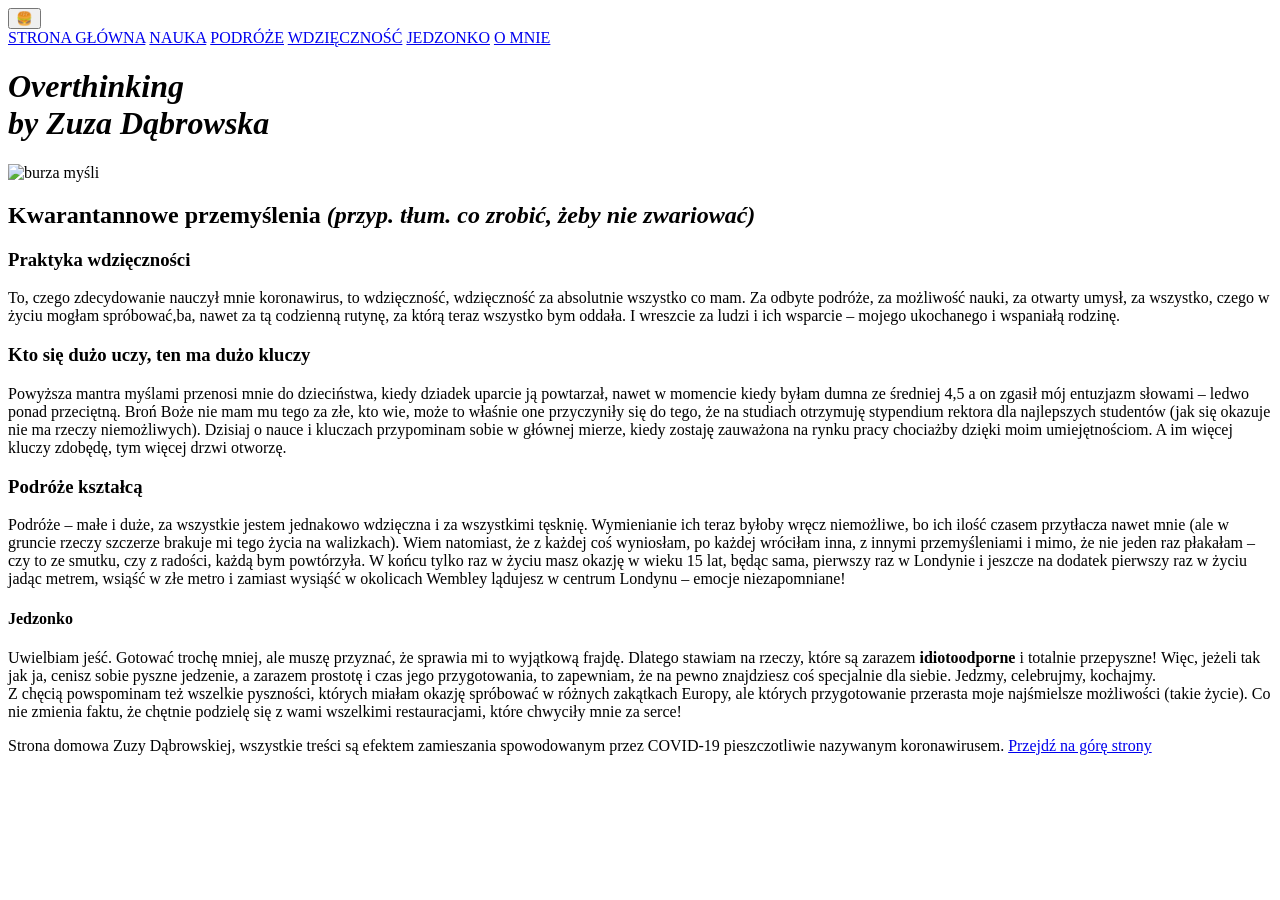
==== src/pages/index.html @ 70dcc4c2 "opengraph" ====
<!DOCTYPE html>
<html lang="pl">
  <head>
    <meta charset="UTF-8" />
    <meta name="viewport" content="width=device-width, initial-scale=1.0" />
    <link rel="icon" type="image/png" sizes="32x32" href="favicon-32x32.png" />
    <link rel="icon" type="image/png" sizes="96x96" href="favicon-96x96.png" />
    <link rel="icon" type="image/png" sizes="16x16" href="favicon-16x16.png" />
    <link rel="shortcut icon" type="image/x-icon" href="favicon.ico">
    <meta property="og:title" content="Simple save-load editor" />
    <meta
      property="og:url"
      content="https://zuzanna-dabrowska.github.io/homepage-webpack"/>
    <meta property="og:image" content="https://github.com/zuzanna-dabrowska/homepage-webpack/blob/master/public/homepage.png" />
    <title>Document</title>
  </head>

  <body>
    <header class="header">
      <button class="hamburger hamburger--js" aria-label="otwórz menu">🍔</button>
      <nav class="navigation__box navigation--js">
        <div class="navigation__box--links">
          <a class="navigation--link" href="index.html">STRONA GŁÓWNA</a>
          <a class="navigation--link" href="learning.html">NAUKA</a>
          <a class="navigation--link" href="travelling.html">PODRÓŻE</a>
          <a class="navigation--link" href="gratitude.html">WDZIĘCZNOŚĆ</a>
          <a class="navigation--link" href="foodie.html">JEDZONKO</a>
          <a class="navigation--link" href="about.html">O MNIE</a>
        </div>
      </nav>
    </header>

    <main class="main" id="top">
      <header>
        <div class="logo__box">
          <h1 class="main__header">
            <i>Overthinking<br />by Zuza Dąbrowska</i>
          </h1>
          <div class="logo__box--inside">
            <img
              class="logo__box--picture"
              src="https://psychologpisze-b41b.kxcdn.com//wp-content/uploads/2015/02/maxresdefault.jpg"
              alt="burza myśli"
              width="200"
              height="100"
            />
          </div>
        </div>
      </header>

      <section class="main-section">
        <h2 class="main-section__header">Kwarantannowe przemyślenia
          <i>(przyp. tłum. co zrobić, żeby nie zwariować)</i>
        </h2>

        <article class="gratitude-article">
          <h3 class="gratitude-article__header">Praktyka wdzięczności</h3>
          <p class="gratitude-article__text">
            To, czego zdecydowanie nauczył mnie koronawirus, to wdzięczność,
            wdzięczność za absolutnie wszystko co mam. Za odbyte podróże, za
            możliwość nauki, za otwarty umysł, za wszystko, czego w życiu mogłam
            spróbować,ba, nawet za tą codzienną rutynę, za którą teraz wszystko
            bym oddała. I wreszcie za ludzi i ich wsparcie – mojego ukochanego i
            wspaniałą rodzinę.
          </p>
        </article>

        <article class="learning-article">
          <h3 class="learning-article__header">
            Kto się dużo uczy, ten ma dużo kluczy
          </h3>
          <p class="learning-article__text">
            Powyższa mantra myślami przenosi mnie do dzieciństwa, kiedy dziadek
            uparcie ją powtarzał, nawet w momencie kiedy byłam dumna ze średniej
            4,5 a on zgasił mój entuzjazm słowami – ledwo ponad przeciętną. Broń
            Boże nie mam mu tego za złe, kto wie, może to właśnie one
            przyczyniły się do tego, że na studiach otrzymuję stypendium rektora
            dla najlepszych studentów (jak się okazuje nie ma rzeczy
            niemożliwych). Dzisiaj o nauce i kluczach przypominam sobie w
            głównej mierze, kiedy zostaję zauważona na rynku pracy chociażby
            dzięki moim umiejętnościom. A im więcej kluczy zdobędę, tym więcej
            drzwi otworzę.
          </p>
        </article>

        <article class="travelling-article">
          <h3 class="travelling-article__header">Podróże kształcą</h3>
          <p class="travelling-article__text">
            Podróże – małe i duże, za wszystkie jestem jednakowo wdzięczna i za
            wszystkimi tęsknię. Wymienianie ich teraz byłoby wręcz niemożliwe,
            bo ich ilość czasem przytłacza nawet mnie (ale w gruncie rzeczy
            szczerze brakuje mi tego życia na walizkach). Wiem natomiast, że z
            każdej coś wyniosłam, po każdej wróciłam inna, z innymi
            przemyśleniami i mimo, że nie jeden raz płakałam – czy to ze smutku,
            czy z radości, każdą bym powtórzyła. W końcu tylko raz w życiu masz
            okazję w wieku 15 lat, będąc sama, pierwszy raz w Londynie i jeszcze
            na dodatek pierwszy raz w życiu jadąc metrem, wsiąść w złe metro i
            zamiast wysiąść w okolicach Wembley lądujesz w centrum Londynu –
            emocje niezapomniane!
          </p>
        </article>

        <article class="foodie-article">
          <h4 class="foodie-article__header foodie-article__header--js">
            Jedzonko
          </h4>
          <p>
            Uwielbiam jeść. Gotować trochę mniej, ale muszę przyznać, że sprawia
            mi to wyjątkową frajdę. Dlatego stawiam na rzeczy, które są zarazem
            <b>idiotoodporne</b> i totalnie przepyszne! Więc, jeżeli tak jak ja,
            cenisz sobie pyszne jedzenie, a zarazem prostotę i czas jego
            przygotowania, to zapewniam, że na pewno znajdziesz coś specjalnie
            dla siebie. Jedzmy, celebrujmy, kochajmy.<br />
            Z chęcią powspominam też wszelkie pyszności, których miałam okazję
            spróbować w różnych zakątkach Europy, ale których przygotowanie
            przerasta moje najśmielsze możliwości (takie życie). Co nie zmienia
            faktu, że chętnie podzielę się z wami wszelkimi restauracjami, które
            chwyciły mnie za serce!
          </p>
        </article>
      </section>

      <footer class="footer">
        Strona domowa Zuzy Dąbrowskiej, wszystkie treści są efektem zamieszania
        spowodowanym przez COVID-19 pieszczotliwie nazywanym koronawirusem.
        <a href="#top">Przejdź na górę strony</a>
      </footer>
    </main>
  </body>
</html>
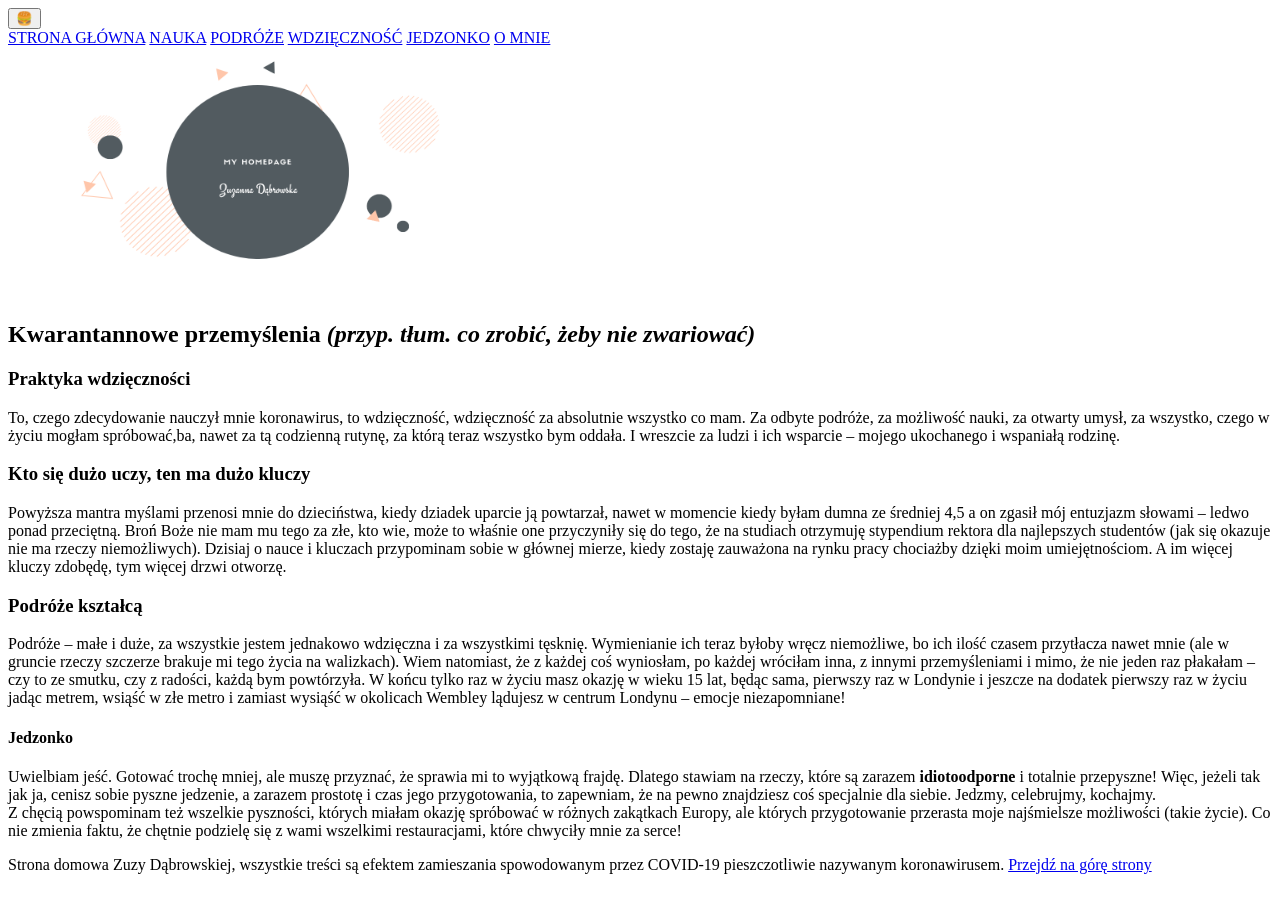
==== commit be360a9d: "logo change" ====
--- a/src/pages/index.html
+++ b/src/pages/index.html
@@ -1,5 +1,5 @@
 <!DOCTYPE html>
-<html lang="pl">
+<html lang="en">
   <head>
     <meta charset="UTF-8" />
     <meta name="viewport" content="width=device-width, initial-scale=1.0" />
@@ -7,12 +7,12 @@
     <link rel="icon" type="image/png" sizes="96x96" href="favicon-96x96.png" />
     <link rel="icon" type="image/png" sizes="16x16" href="favicon-16x16.png" />
     <link rel="shortcut icon" type="image/x-icon" href="favicon.ico">
-    <meta property="og:title" content="Simple save-load editor" />
+    <meta property="og:title" content="My homepage" />
     <meta
       property="og:url"
       content="https://zuzanna-dabrowska.github.io/homepage-webpack"/>
     <meta property="og:image" content="https://github.com/zuzanna-dabrowska/homepage-webpack/blob/master/public/homepage.png" />
-    <title>Document</title>
+    <title>My homepage</title>
   </head>
 
   <body>
@@ -33,19 +33,13 @@
     <main class="main" id="top">
       <header>
         <div class="logo__box">
-          <h1 class="main__header">
-            <i>Overthinking<br />by Zuza Dąbrowska</i>
-          </h1>
-          <div class="logo__box--inside">
             <img
-              class="logo__box--picture"
-              src="https://psychologpisze-b41b.kxcdn.com//wp-content/uploads/2015/02/maxresdefault.jpg"
-              alt="burza myśli"
-              width="200"
-              height="100"
-            />
+              class="logo__pic"
+              src="../assets/img/homepage.png"
+              alt="My homepage logo."
+              height="250px"
+              width="500px"/>
           </div>
-        </div>
       </header>
 
       <section class="main-section">
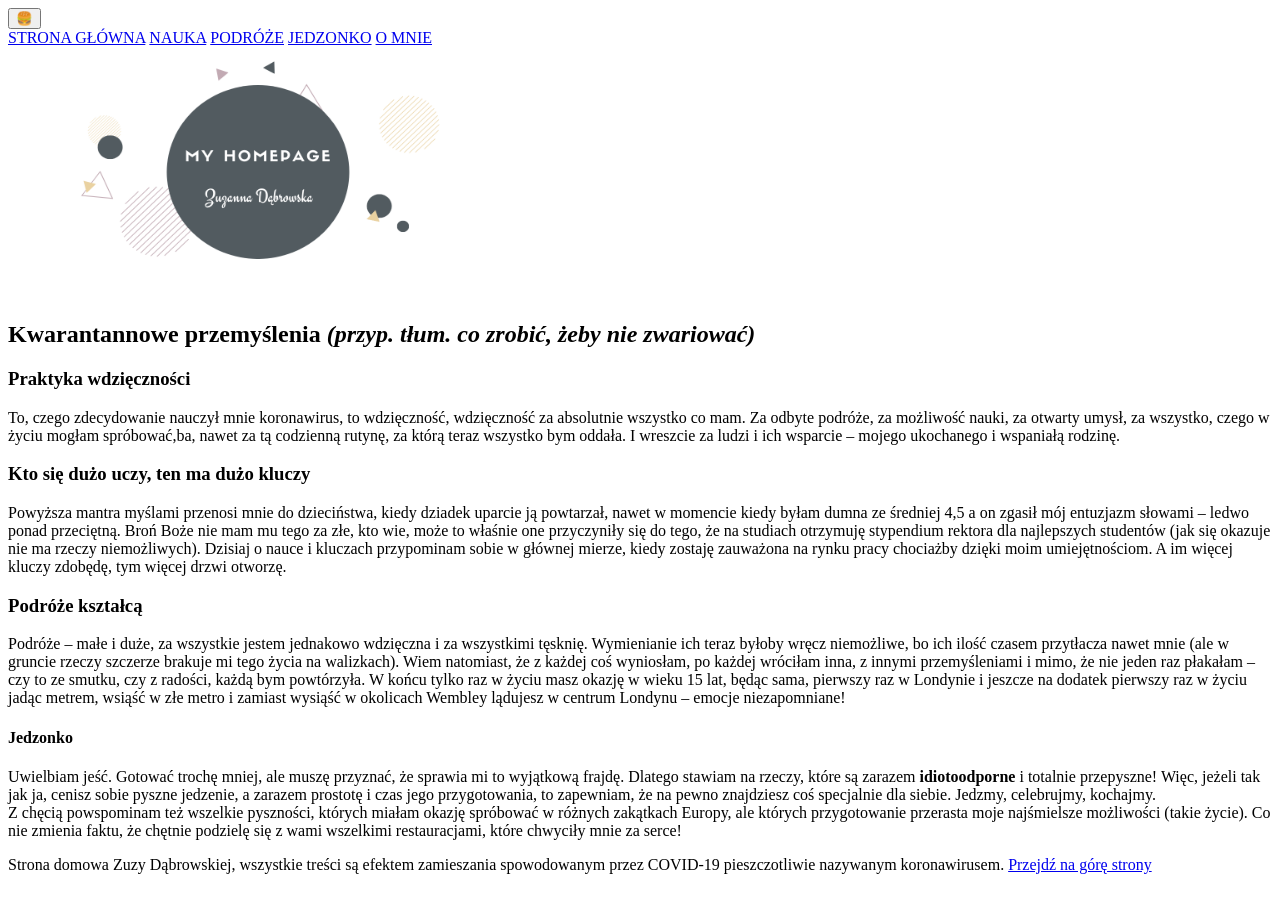
==== commit 85e042b6: "cleaning" ====
--- a/src/pages/index.html
+++ b/src/pages/index.html
@@ -1,5 +1,5 @@
 <!DOCTYPE html>
-<html lang="en">
+<html lang="pl">
   <head>
     <meta charset="UTF-8" />
     <meta name="viewport" content="width=device-width, initial-scale=1.0" />
@@ -23,7 +23,6 @@
           <a class="navigation--link" href="index.html">STRONA GŁÓWNA</a>
           <a class="navigation--link" href="learning.html">NAUKA</a>
           <a class="navigation--link" href="travelling.html">PODRÓŻE</a>
-          <a class="navigation--link" href="gratitude.html">WDZIĘCZNOŚĆ</a>
           <a class="navigation--link" href="foodie.html">JEDZONKO</a>
           <a class="navigation--link" href="about.html">O MNIE</a>
         </div>
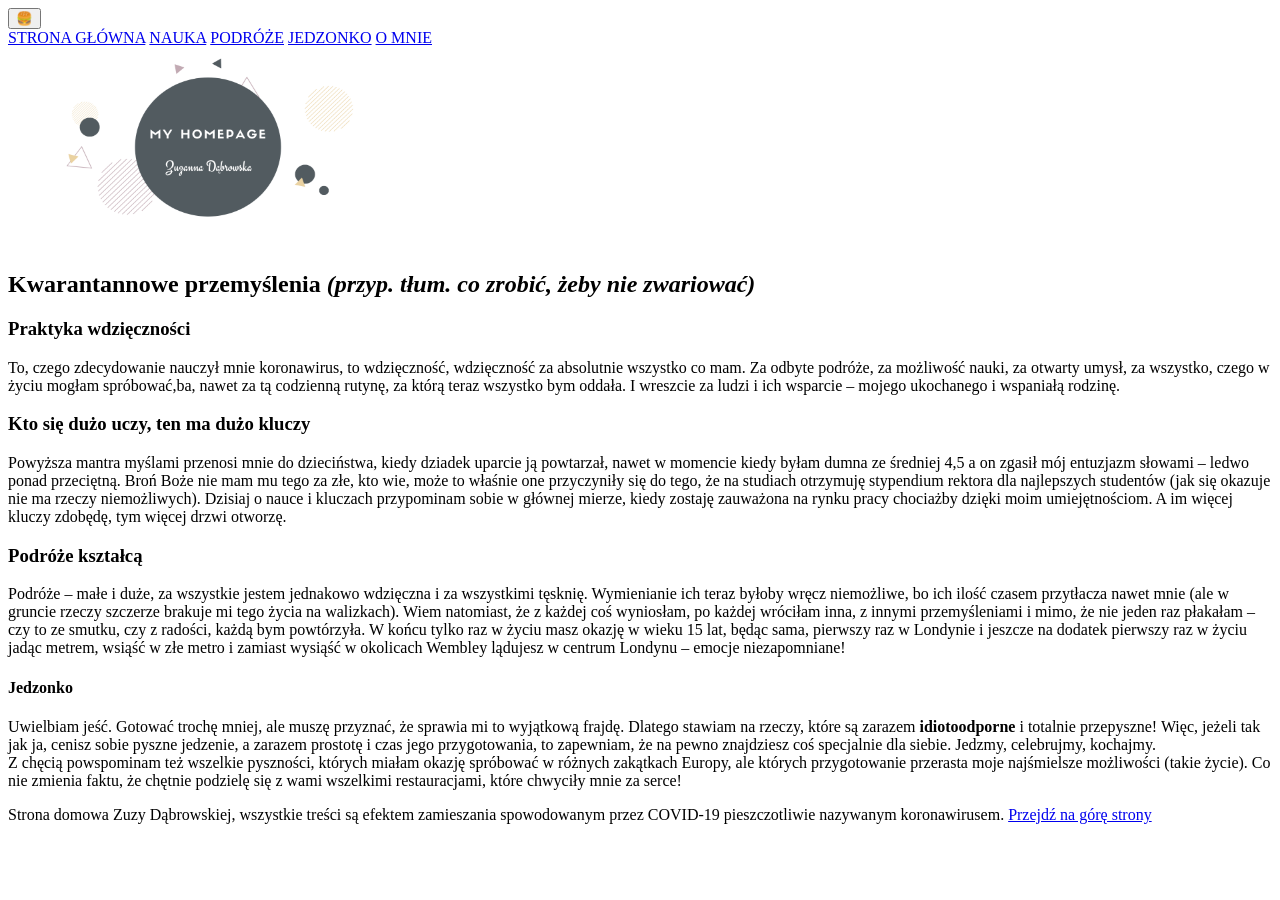
==== commit 13b1ab7a: "display" ====
--- a/src/pages/index.html
+++ b/src/pages/index.html
@@ -36,8 +36,8 @@
               class="logo__pic"
               src="../assets/img/homepage.png"
               alt="My homepage logo."
-              height="250px"
-              width="500px"/>
+              height="200px"
+              width="400px"/>
           </div>
       </header>
 
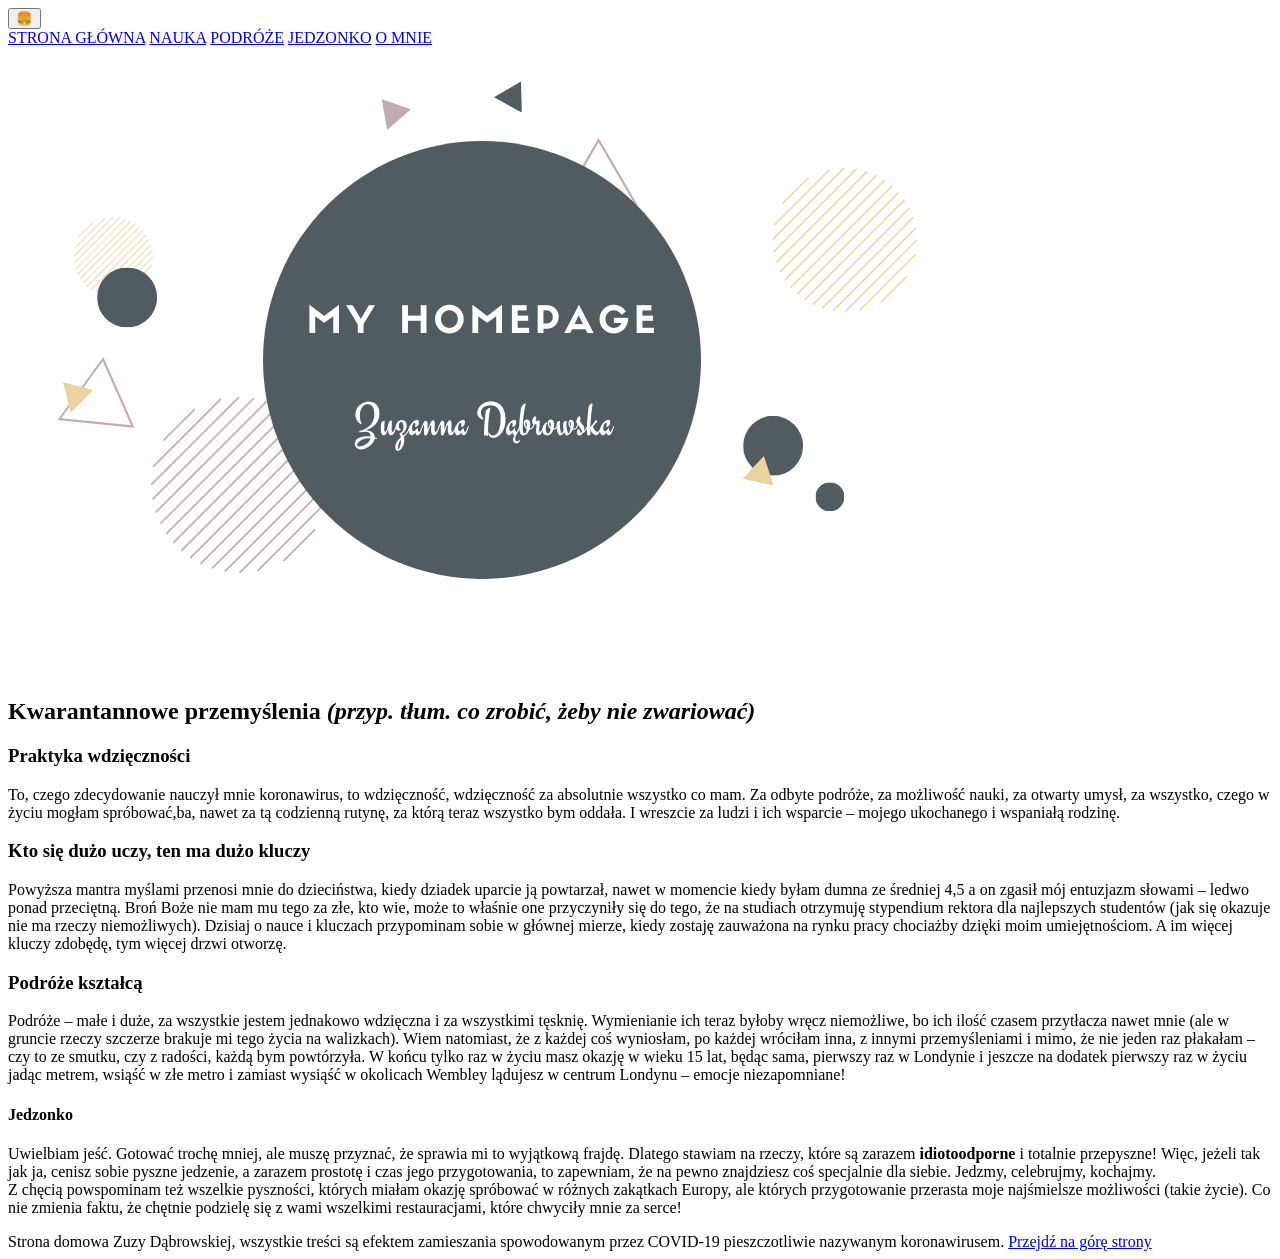
==== commit 30aa119e: "colors" ====
--- a/src/pages/index.html
+++ b/src/pages/index.html
@@ -35,9 +35,7 @@
             <img
               class="logo__pic"
               src="../assets/img/homepage.png"
-              alt="My homepage logo."
-              height="200px"
-              width="400px"/>
+              alt="My homepage logo."/>
           </div>
       </header>
 
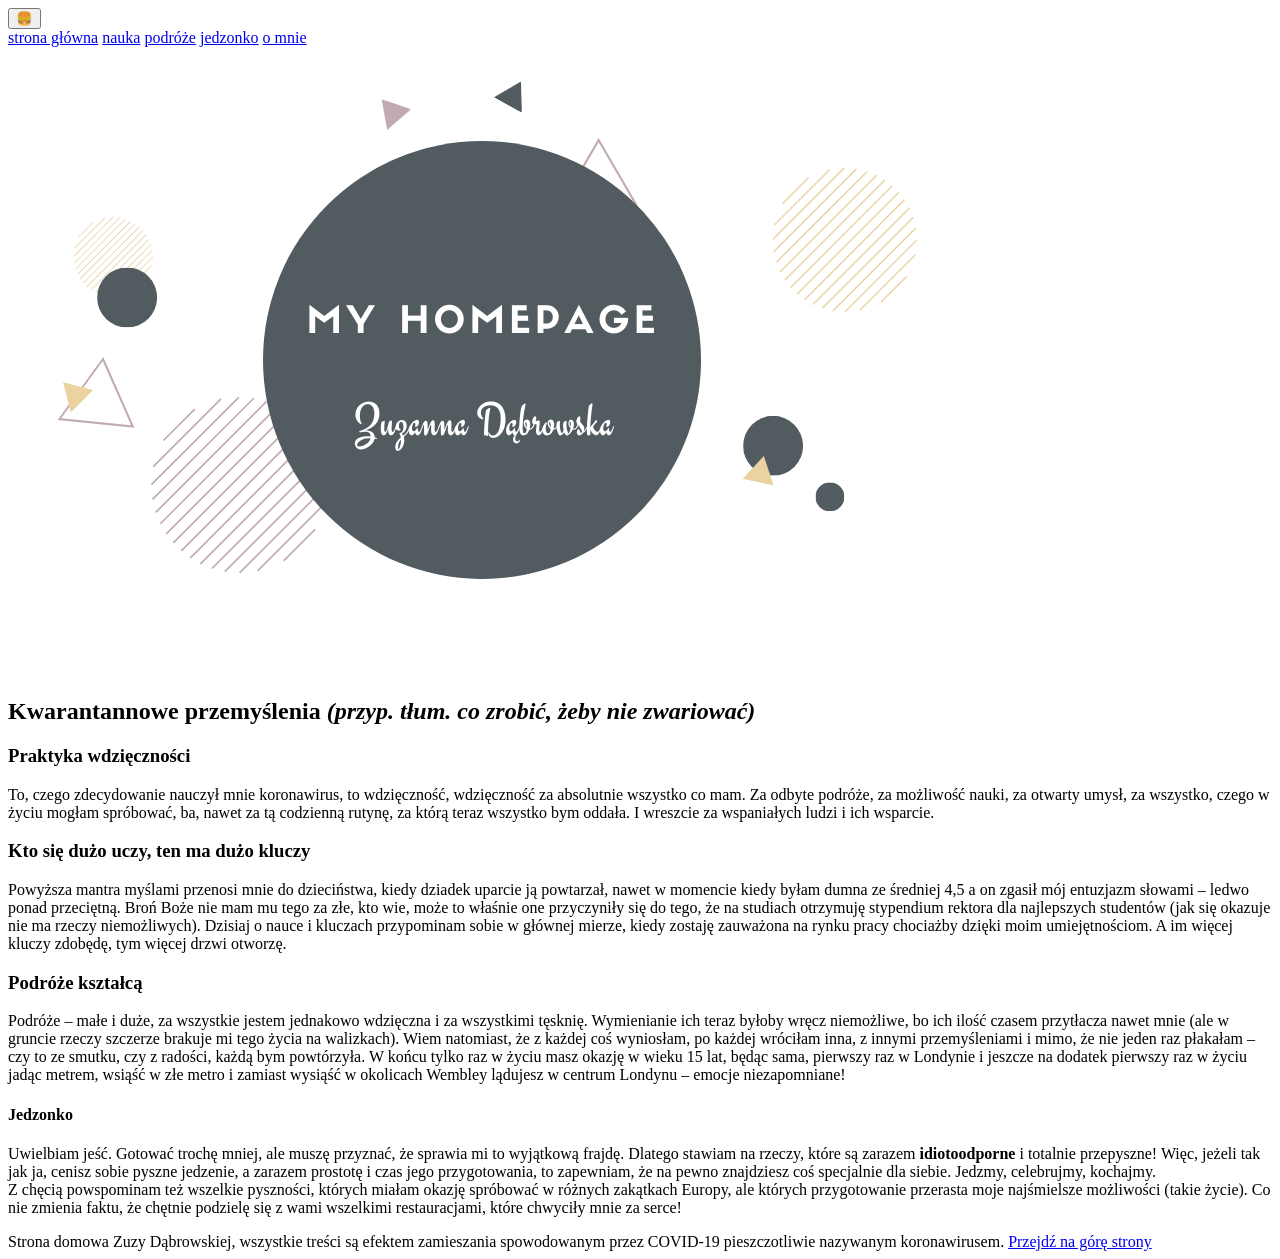
==== commit d67de5b6: "new fonts" ====
--- a/src/pages/index.html
+++ b/src/pages/index.html
@@ -16,15 +16,15 @@
   </head>
 
   <body>
-    <header class="header">
+    <header class="header header__mobile">
       <button class="hamburger hamburger--js" aria-label="otwórz menu">🍔</button>
       <nav class="navigation__box navigation--js">
         <div class="navigation__box--links">
-          <a class="navigation--link" href="index.html">STRONA GŁÓWNA</a>
-          <a class="navigation--link" href="learning.html">NAUKA</a>
-          <a class="navigation--link" href="travelling.html">PODRÓŻE</a>
-          <a class="navigation--link" href="foodie.html">JEDZONKO</a>
-          <a class="navigation--link" href="about.html">O MNIE</a>
+          <a class="navigation--link" href="index.html">strona główna</a>
+          <a class="navigation--link" href="learning.html">nauka</a>
+          <a class="navigation--link" href="travelling.html">podróże</a>
+          <a class="navigation--link" href="foodie.html">jedzonko</a>
+          <a class="navigation--link" href="about.html">o mnie</a>
         </div>
       </nav>
     </header>
@@ -50,9 +50,8 @@
             To, czego zdecydowanie nauczył mnie koronawirus, to wdzięczność,
             wdzięczność za absolutnie wszystko co mam. Za odbyte podróże, za
             możliwość nauki, za otwarty umysł, za wszystko, czego w życiu mogłam
-            spróbować,ba, nawet za tą codzienną rutynę, za którą teraz wszystko
-            bym oddała. I wreszcie za ludzi i ich wsparcie – mojego ukochanego i
-            wspaniałą rodzinę.
+            spróbować, ba, nawet za tą codzienną rutynę, za którą teraz wszystko
+            bym oddała. I wreszcie za wspaniałych ludzi i ich wsparcie.
           </p>
         </article>
 
